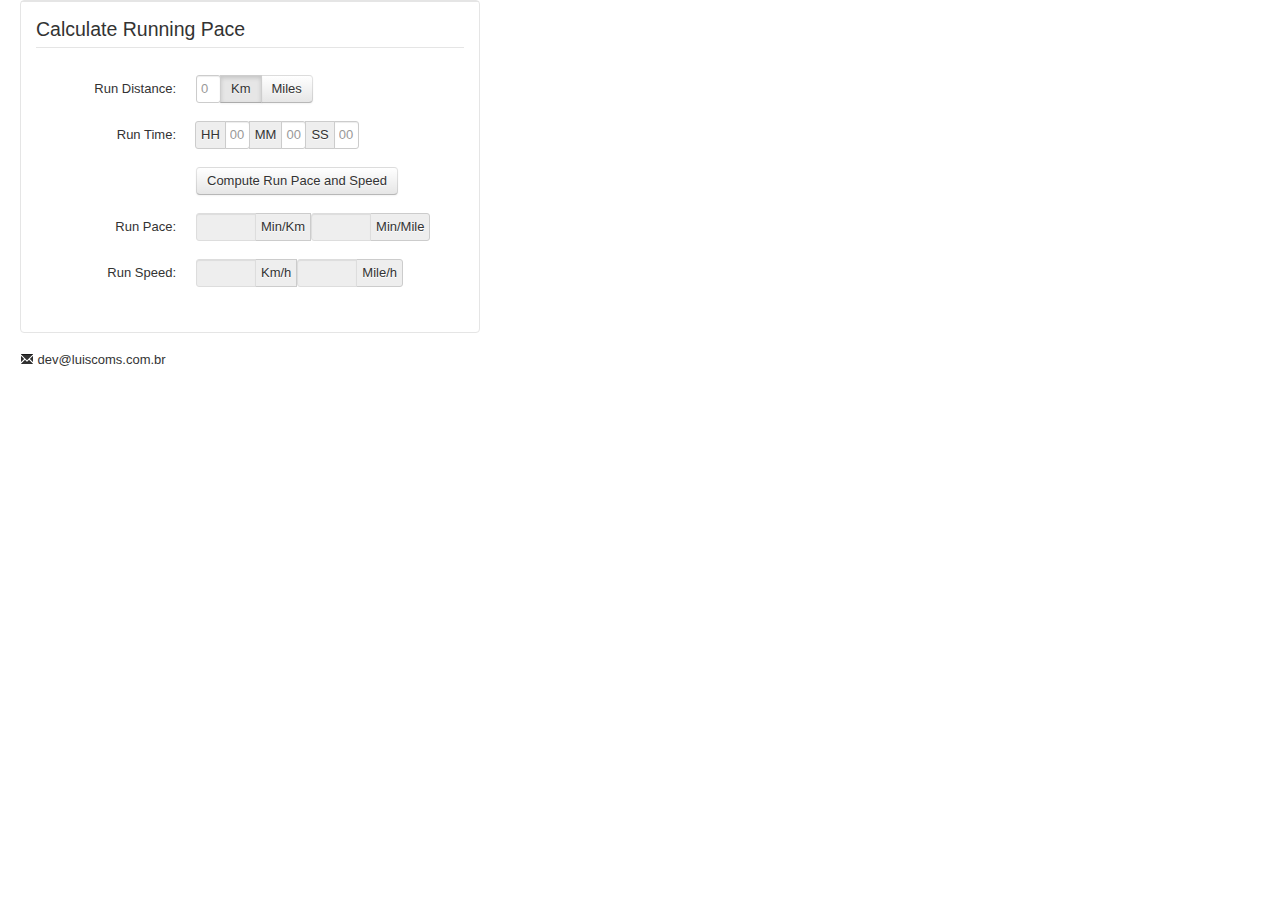
==== src/index.htm @ 85d1164d "Added screenshots. Modified directory tree." ====
<!DOCTYPE html>
<html>
<head>
	<meta http-equiv="Content-Type" content="text/html; charset=UTF-8">
	<meta name="viewport" content="width=device-width, initial-scale=1.0">
	<title>Run Pace Conversion</title>
	<meta name="description" content="">
	<!-- Le HTML5 shim, for IE6-8 support of HTML elements -->
	<!--[if lt IE 9]>
	  <script src="http://html5shim.googlecode.com/svn/trunk/html5.js"></script>
	<![endif]-->
	<!-- Le styles -->
	<link href="css/bootstrap.css" rel="stylesheet">
	<link href="css/bootstrap-responsive.css" rel="stylesheet">
	<link href="css/running-tools.css" rel="stylesheet">
	<script src="js/jquery-1.8.3.min.js"></script>
	<script src="js/bootstrap.min.js"></script>
	<script src="js/index.js"></script>
</head>
<body>
	<div class="container-fluid">
		<div class="row-fluid">
			<div class="span12">
				<div class="accordion" id="calcs">
					<div class="accordion-group">
						<!--div class="accordion-heading">
							<a class="accordion-toggle" data-toggle="collapse" data-parent="#calcs" href="#pace-calculator">
								Pace Calculator
							</a>
						</div-->
						<div id="pace-calculator" class="accordion-body collapse in">
							<div class="accordion-inner">

								<form class="form-horizontal">
									<fieldset>
										<legend>Calculate Running Pace</legend>
										<div class="formMsg">

										</div>
										<div class="control-group">
											<label class="control-label" for="runDistance">Run Distance:</label>
											<div class="controls">
												<div class="btn-group" data-toggle="buttons-radio">
													<input type="text" id="runDistance" class="input-xmini" placeholder="0" style="float: left;"/>
													<button type="button" class="btn active" value="km">Km</button>
													<button type="button" class="btn" value="mi">Miles</button>
												</div>
											</div>
										</div>
										<div class="control-group">
											<label class="control-label" for="runDistance">Run Time:</label>
											<div class="controls">
												<div class="input-prepend">
													<span class="add-on">HH</span><input class="input-xmini" id="runHH" name="runHH" type="text" maxlength="2" placeholder="00"/><span class="add-on">MM</span><input class="input-xmini" id="runMM" name="runMM" type="text" maxlength="2" placeholder="00"/><span class="add-on">SS</span><input class="input-xmini" id="runSS" name="runSS" type="text" maxlength="2" placeholder="00"/>
												</div>
											</div>
										</div>
										<div class="control-group">
											<div class="controls">
												<button class="btn" type="button" id="runPaceCompute">Compute Run Pace and Speed</button>
											</div>
										</div>
										<div class="control-group">
											<label class="control-label" for="runDistance">Run Pace:</label>
											<div class="controls">
												<div class="input-append">
													<input type="text" id="runPaceKm" readonly="readonly" class="input-mini"/><span class="add-on">Min/Km</span><input type="text" id="runPaceMi" readonly="readonly" class="input-mini"/><span class="add-on">Min/Mile</span>
												</div>
											</div>
										</div>
										<div class="control-group">
											<label class="control-label" for="runDistance">Run Speed:</label>
											<div class="controls">
												<div class="input-append">
													<input type="text" id="runSpeedKm" readonly="readonly" class="input-mini"/><span class="add-on">Km/h</span><input type="text" id="runSpeedMi" readonly="readonly" class="input-mini"/><span class="add-on">Mile/h</span>
												</div>
											</div>
										</div>
									</fieldset>
								</form>
							</div>
						</div>
					</div>
					<!--div class="accordion-group">
						<div class="accordion-heading">
							<a class="accordion-toggle" data-toggle="collapse" data-parent="#calcs" href="#collapseTwo">
								Convert Running Pace
							</a>
						</div>
						<div id="collapseTwo" class="accordion-body collapse">
							<div class="accordion-inner">
								Soon
							</div>
						</div>
					</div-->
				</div>

			</div>
		</div>

		<div class="row-fluid">
			<footer class="span12">
				<p>
					<i class="icon-envelope"></i> dev@luiscoms.com.br &nbsp;
				</p>
			</footer>
		</div>
	</div>



</body>
</html>
---- src/css/running-tools.css ----
body {
	width: 500px !important;
	backgroud: black;
	padding: 0;
}
.input-xmini {
	width: 15px !important;
}
.input-mini {
	width: 50px !important;
}
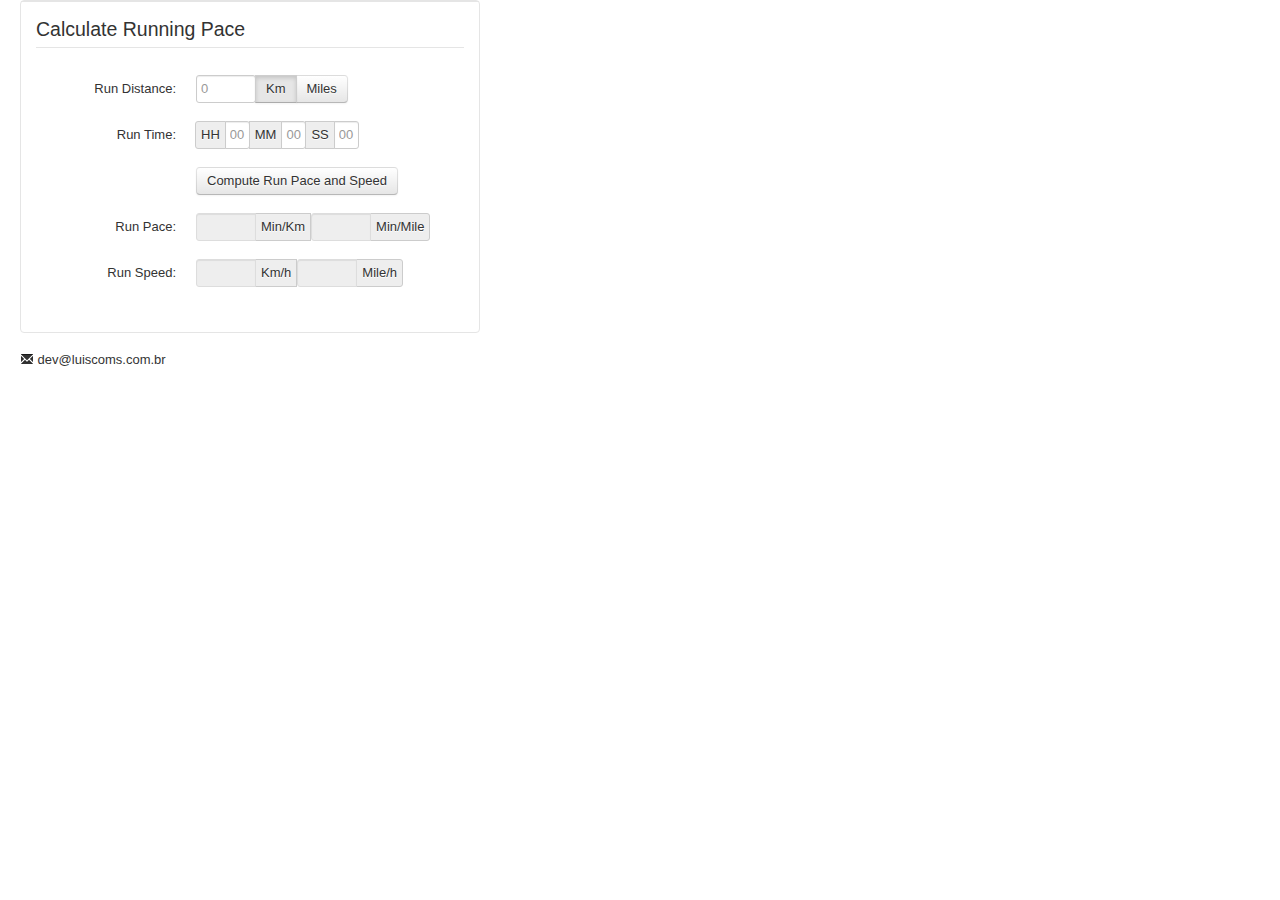
==== commit 73e28ab1: "Added sync on fields to save last calc. Removed unnecessary permissions. Enlarged runDistance field." ====
--- a/src/index.htm
+++ b/src/index.htm
@@ -41,7 +41,7 @@
 											<label class="control-label" for="runDistance">Run Distance:</label>
 											<div class="controls">
 												<div class="btn-group" data-toggle="buttons-radio">
-													<input type="text" id="runDistance" class="input-xmini" placeholder="0" style="float: left;"/>
+													<input type="text" id="runDistance" class="input-mini" placeholder="0"/>
 													<button type="button" class="btn active" value="km">Km</button>
 													<button type="button" class="btn" value="mi">Miles</button>
 												</div>
--- a/src/css/running-tools.css
+++ b/src/css/running-tools.css
@@ -8,4 +8,7 @@
 }
 .input-mini {
 	width: 50px !important;
+}
+#pace-calculator #runDistance {
+	float: left;
 }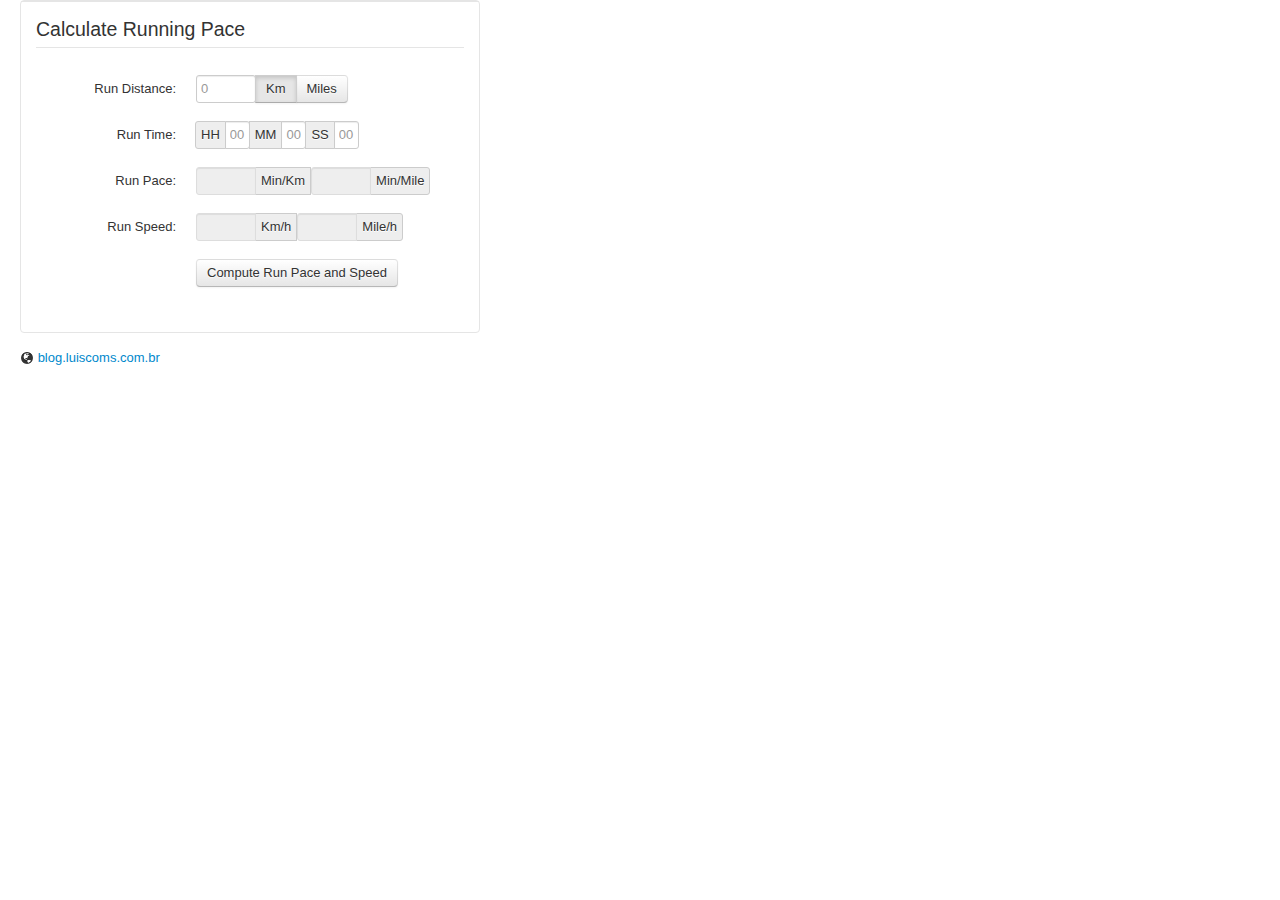
==== commit d4a46950: "Modified posicion of calculate buttom. Added link to blog. Added background page." ====
--- a/src/index.htm
+++ b/src/index.htm
@@ -56,11 +56,6 @@
 											</div>
 										</div>
 										<div class="control-group">
-											<div class="controls">
-												<button class="btn" type="button" id="runPaceCompute">Compute Run Pace and Speed</button>
-											</div>
-										</div>
-										<div class="control-group">
 											<label class="control-label" for="runDistance">Run Pace:</label>
 											<div class="controls">
 												<div class="input-append">
@@ -74,6 +69,11 @@
 												<div class="input-append">
 													<input type="text" id="runSpeedKm" readonly="readonly" class="input-mini"/><span class="add-on">Km/h</span><input type="text" id="runSpeedMi" readonly="readonly" class="input-mini"/><span class="add-on">Mile/h</span>
 												</div>
+											</div>
+										</div>
+										<div class="control-group">
+											<div class="controls">
+												<button class="btn" type="button" id="runPaceCompute">Compute Run Pace and Speed</button>
 											</div>
 										</div>
 									</fieldset>
@@ -101,7 +101,7 @@
 		<div class="row-fluid">
 			<footer class="span12">
 				<p>
-					<i class="icon-envelope"></i> dev@luiscoms.com.br &nbsp;
+					<i class="icon-globe"></i> <a target="_blank" href="http://blog.luiscoms.com.br">blog.luiscoms.com.br</a>&nbsp;
 				</p>
 			</footer>
 		</div>
--- a/src/css/running-tools.css
+++ b/src/css/running-tools.css
@@ -11,4 +11,10 @@
 }
 #pace-calculator #runDistance {
 	float: left;
+}
+footer p,
+footer a {
+	vertical-align: text-top;
+	line-height: 14px;
+	margin: 0;
 }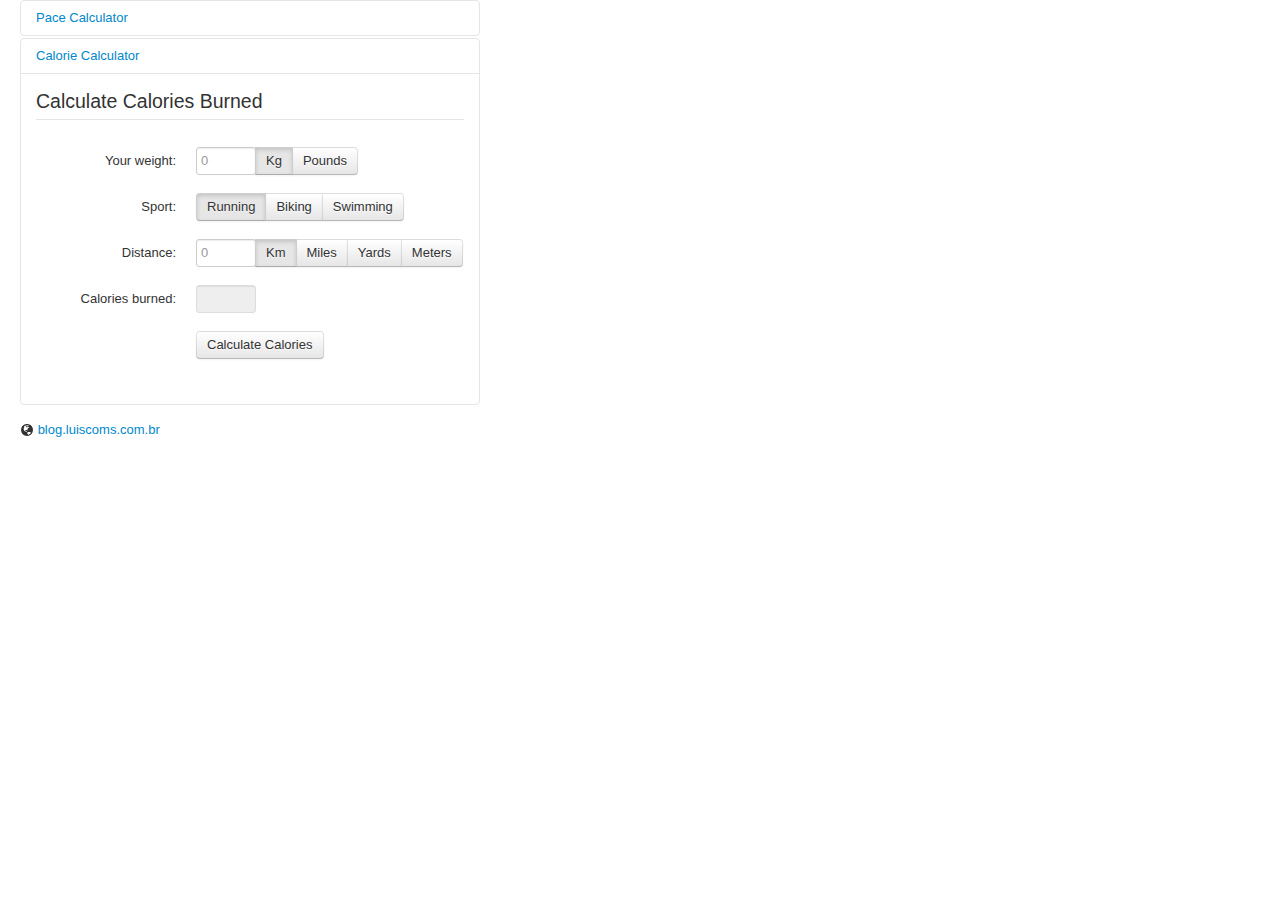
==== commit ff16b1b6: "Add calorie calculator." ====
--- a/src/index.htm
+++ b/src/index.htm
@@ -23,12 +23,12 @@
 			<div class="span12">
 				<div class="accordion" id="calcs">
 					<div class="accordion-group">
-						<!--div class="accordion-heading">
+						<div class="accordion-heading">
 							<a class="accordion-toggle" data-toggle="collapse" data-parent="#calcs" href="#pace-calculator">
 								Pace Calculator
 							</a>
-						</div-->
-						<div id="pace-calculator" class="accordion-body collapse in">
+						</div>
+						<div id="pace-calculator" class="accordion-body collapse">
 							<div class="accordion-inner">
 
 								<form class="form-horizontal">
@@ -41,14 +41,14 @@
 											<label class="control-label" for="runDistance">Run Distance:</label>
 											<div class="controls">
 												<div class="btn-group" data-toggle="buttons-radio">
-													<input type="text" id="runDistance" class="input-mini" placeholder="0"/>
+													<input type="text" id="runDistance" class="input-mini fleft" placeholder="0"/>
 													<button type="button" class="btn active" value="km">Km</button>
 													<button type="button" class="btn" value="mi">Miles</button>
 												</div>
 											</div>
 										</div>
 										<div class="control-group">
-											<label class="control-label" for="runDistance">Run Time:</label>
+											<label class="control-label" for="runTime">Run Time:</label>
 											<div class="controls">
 												<div class="input-prepend">
 													<span class="add-on">HH</span><input class="input-xmini" id="runHH" name="runHH" type="text" maxlength="2" placeholder="00"/><span class="add-on">MM</span><input class="input-xmini" id="runMM" name="runMM" type="text" maxlength="2" placeholder="00"/><span class="add-on">SS</span><input class="input-xmini" id="runSS" name="runSS" type="text" maxlength="2" placeholder="00"/>
@@ -81,18 +81,68 @@
 							</div>
 						</div>
 					</div>
-					<!--div class="accordion-group">
+					<div class="accordion-group">
 						<div class="accordion-heading">
-							<a class="accordion-toggle" data-toggle="collapse" data-parent="#calcs" href="#collapseTwo">
-								Convert Running Pace
+							<a class="accordion-toggle" data-toggle="collapse" data-parent="#calcs" href="#calorie-calculator">
+								Calorie Calculator
 							</a>
 						</div>
-						<div id="collapseTwo" class="accordion-body collapse">
+						<div id="calorie-calculator" class="accordion-body collapse in">
 							<div class="accordion-inner">
-								Soon
+								<form class="form-horizontal">
+									<fieldset>
+										<legend>Calculate Calories Burned</legend>
+										<div class="formMsg">
+
+										</div>
+										<div class="control-group">
+											<label class="control-label" for="weight">Your weight:</label>
+											<div class="controls">
+												<div class="btn-group" data-toggle="buttons-radio">
+													<input type="text" id="weight" class="input-mini fleft" placeholder="0"/>
+													<button type="button" class="btn active" value="kg">Kg</button>
+													<button type="button" class="btn" value="lb">Pounds</button>
+												</div>
+											</div>
+										</div>
+										<div class="control-group">
+											<label class="control-label" for="sport">Sport:</label>
+											<div class="controls">
+												<div class="btn-group" data-toggle="buttons-radio">
+													<button type="button" class="sport btn active" value="rn">Running</button>
+													<button type="button" class="sport btn" value="bk">Biking</button>
+													<button type="button" class="sport btn" value="sw">Swimming</button>
+												</div>
+											</div>
+										</div>
+										<div class="control-group">
+											<label class="control-label" for="distance">Distance:</label>
+											<div class="controls">
+												<div class="btn-group" data-toggle="buttons-radio">
+													<input type="text" id="distance" class="input-mini fleft" placeholder="0"/>
+													<button type="button" class="btn active" value="km">Km</button>
+													<button type="button" class="btn" value="mi">Miles</button>
+													<button type="button" class="btn" value="yd">Yards</button>
+													<button type="button" class="btn" value="mt">Meters</button>
+												</div>
+											</div>
+										</div>
+										<div class="control-group">
+											<label class="control-label" for="runDistance">Calories burned:</label>
+											<div class="controls">
+												<input type="text" id="caloriesBurned" readonly="readonly" class="input-mini"/>
+											</div>
+										</div>
+										<div class="control-group">
+											<div class="controls">
+												<button class="btn" type="button" id="caloriesCompute">Calculate Calories</button>
+											</div>
+										</div>
+									</fieldset>
+								</form>
 							</div>
 						</div>
-					</div-->
+					</div>
 				</div>
 
 			</div>
--- a/src/css/running-tools.css
+++ b/src/css/running-tools.css
@@ -9,7 +9,7 @@
 .input-mini {
 	width: 50px !important;
 }
-#pace-calculator #runDistance {
+.fleft {
 	float: left;
 }
 footer p,
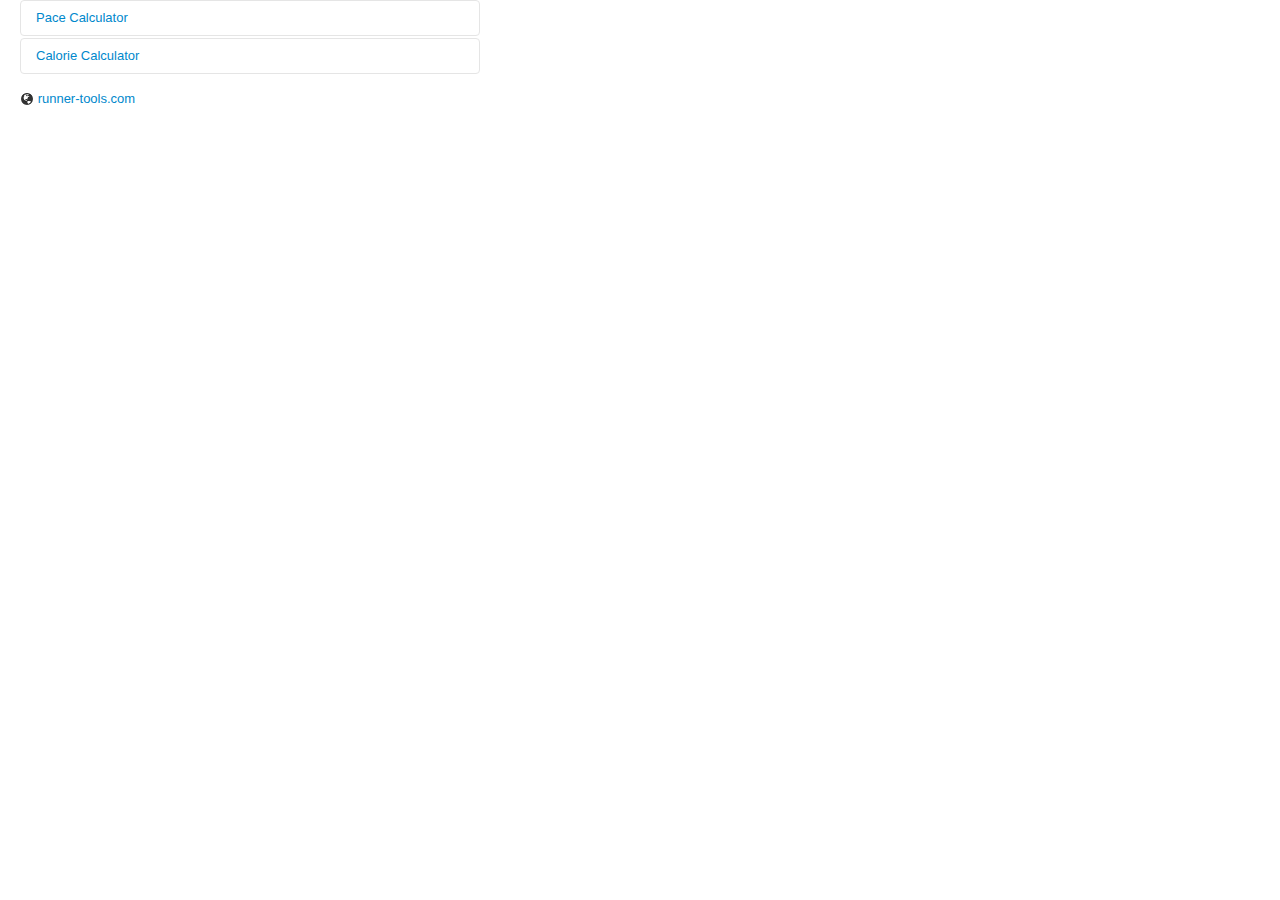
==== commit 19fccb90: "Added favicon.ico. Added new BadgeText and save last version. Modified README.md" ====
--- a/src/index.htm
+++ b/src/index.htm
@@ -87,7 +87,7 @@
 								Calorie Calculator
 							</a>
 						</div>
-						<div id="calorie-calculator" class="accordion-body collapse in">
+						<div id="calorie-calculator" class="accordion-body collapse">
 							<div class="accordion-inner">
 								<form class="form-horizontal">
 									<fieldset>
@@ -151,7 +151,7 @@
 		<div class="row-fluid">
 			<footer class="span12">
 				<p>
-					<i class="icon-globe"></i> <a target="_blank" href="http://blog.luiscoms.com.br">blog.luiscoms.com.br</a>&nbsp;
+					<i class="icon-globe"></i> <a target="_blank" href="http://runner-tools.com">runner-tools.com</a>&nbsp;
 				</p>
 			</footer>
 		</div>
